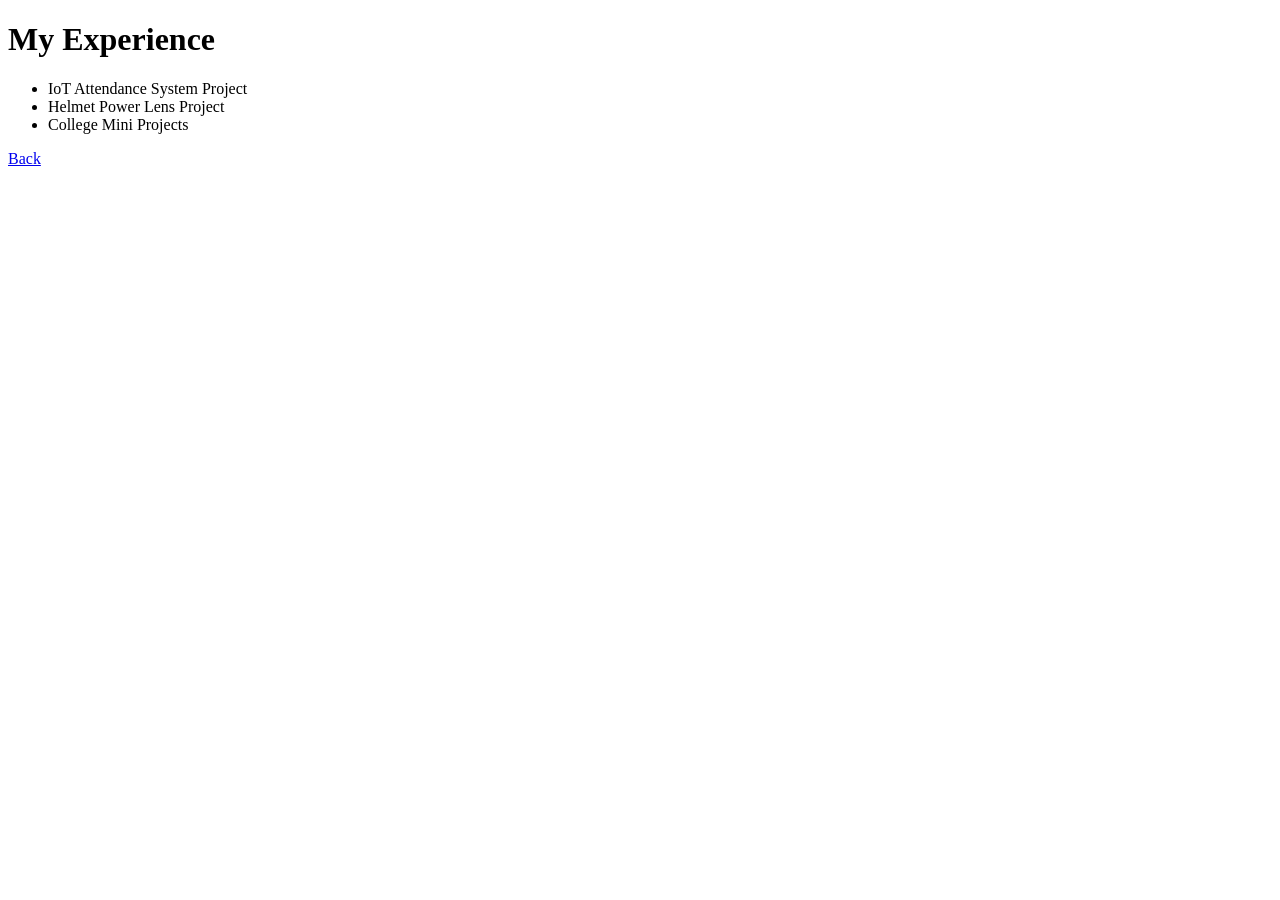
==== experience.html @ ecf1b39f "Add experience.html with project details" ====
<!DOCTYPE html>
<html>
<body>

<h1>My Experience</h1>

<ul>
<li>IoT Attendance System Project</li>
<li>Helmet Power Lens Project</li>
<li>College Mini Projects</li>
</ul>

<a href="index.html">Back</a>

</body>
</html>
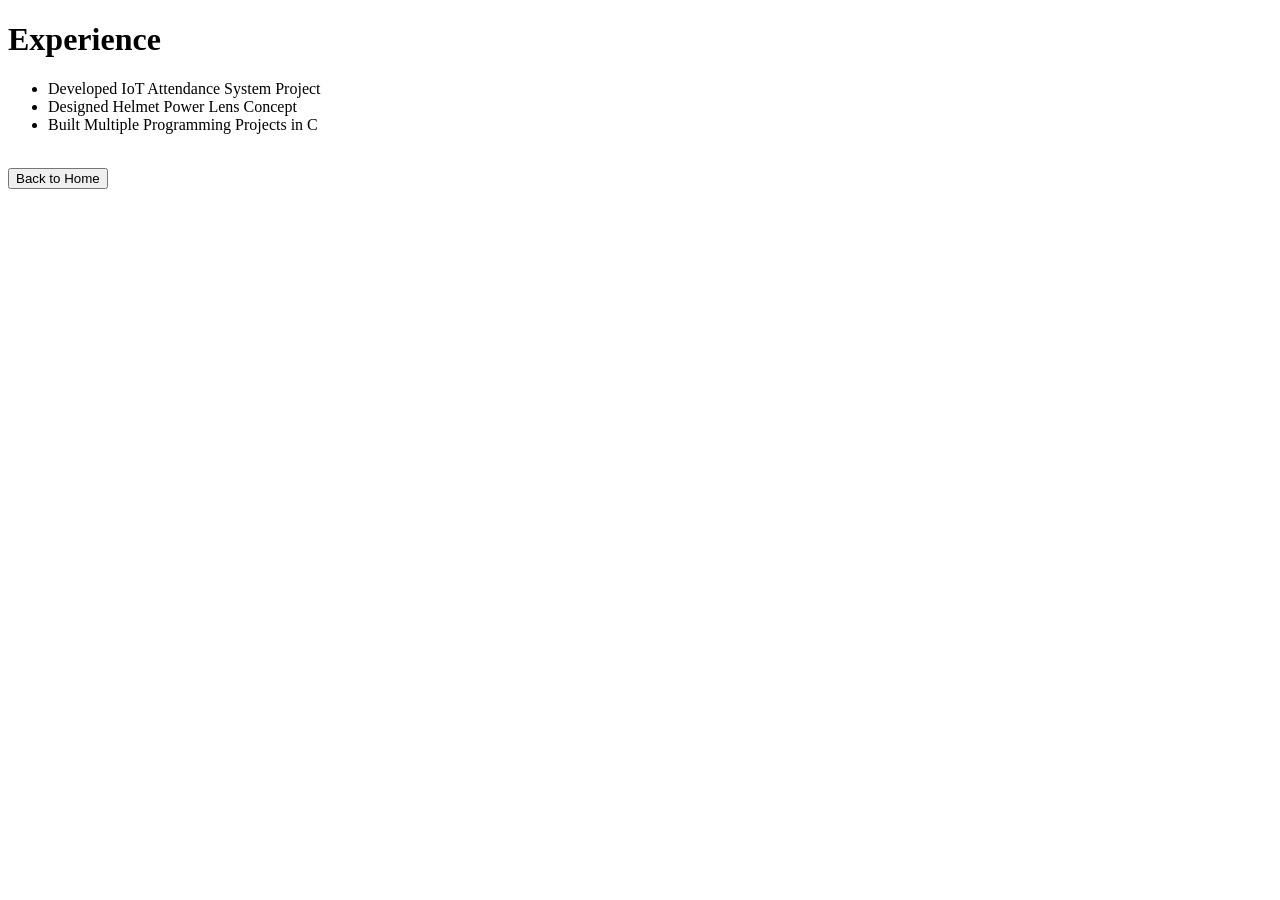
==== commit a56e2743: "Update experience section with new projects and format" ====
--- a/experience.html
+++ b/experience.html
@@ -2,15 +2,29 @@
 <html>
 <body>
 
-<h1>My Experience</h1>
+<h1>Experience</h1>
 
 <ul>
-<li>IoT Attendance System Project</li>
-<li>Helmet Power Lens Project</li>
-<li>College Mini Projects</li>
+
+<li>
+Developed IoT Attendance System Project
+</li>
+
+<li>
+Designed Helmet Power Lens Concept
+</li>
+
+<li>
+Built Multiple Programming Projects in C
+</li>
+
 </ul>
 
-<a href="index.html">Back</a>
+<br>
+
+<a href="index.html">
+<button>Back to Home</button>
+</a>
 
 </body>
 </html>
